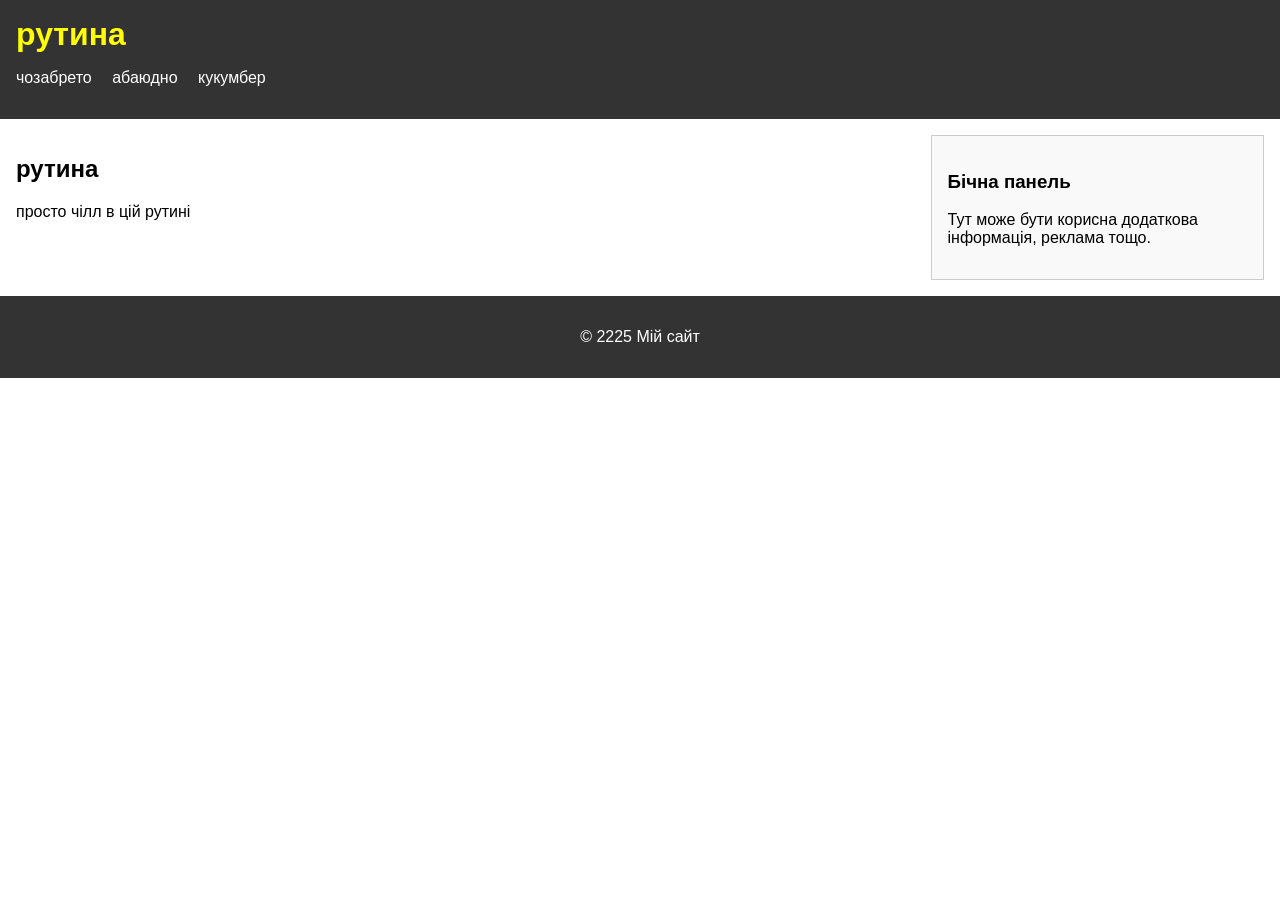
==== index.html @ de793075 "Update index.html" ====
<!DOCTYPE html>
<html lang="uk">
<head>
  <meta charset="UTF-8" />
  <title>Приклад верстки</title>
  <link rel="stylesheet" href="style.css" />
</head>
<body>
  <header>
    <h1>рутина</h1>
    <nav>
      <ul>
        <li><a href="#">чозабрето</a></li>
        <li><a href="#">абаюдно</a></li>
        <li><a href="#">кукумбер</a></li>
      </ul>
    </nav>
  </header>

  <main>
    <section>
      <h2>рутина</h2>
      <p>просто чілл в цій рутині</p>
    </section>
    <aside>
      <h3>Бічна панель</h3>
      <p>Тут може бути корисна додаткова інформація, реклама тощо.</p>
    </aside>
  </main>

  <footer>
    <p>&copy; 2225 Мій сайт</p>
  </footer>
</body>
</html>
---- style.css ----
/* Вирівнювання елементів усередині body */
body {
  font-family: Arial, sans-serif;
  margin: 0;
  padding: 0;
}

header {
  background-color: #333;
  color: yellow;
  padding: 1rem;
}

header h1 {
  margin: 0;
}

nav ul {
  list-style: none;
  padding-left: 0;
}

nav li {
  display: inline-block;
  margin-right: 1rem;
}

nav a {
  color: #fff;
  text-decoration: none;
}

main {
  display: flex; /* Використання Flexbox для розташування */
  margin: 1rem;
}

section {
  flex: 3; /* Основна частина */
  margin-right: 1rem;
}

aside {
  flex: 1; /* Бічна панель */
  background-color: #f9f9f9;
  padding: 1rem;
  border: 1px solid #ccc;
}

footer {
  background-color: #333;
  color: #fff;
  text-align: center;
  padding: 1rem;
  margin-top: 1rem;
}
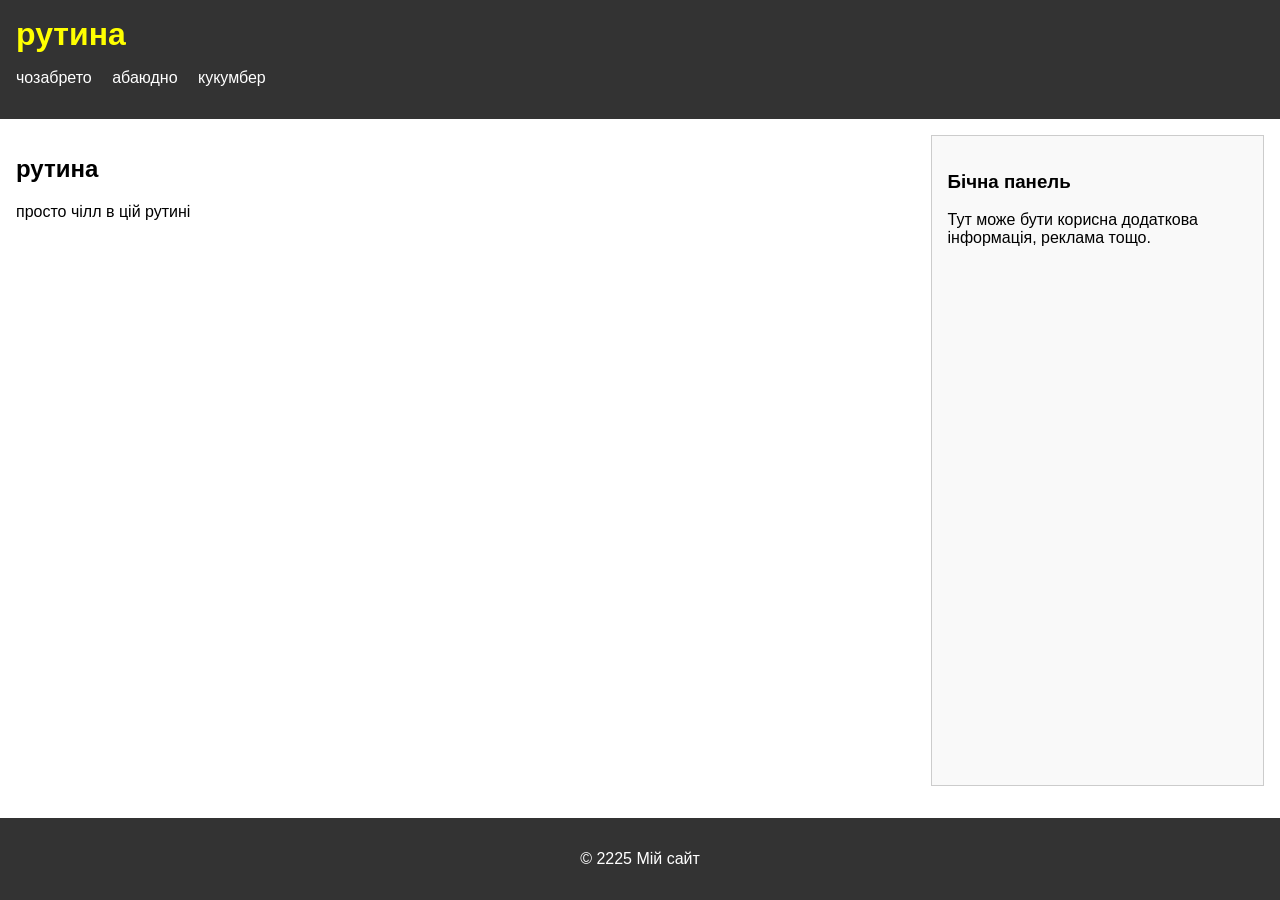
==== commit 6980b830: "An update" ====
--- a/index.html
+++ b/index.html
@@ -1,35 +1,40 @@
 <!DOCTYPE html>
 <html lang="uk">
+
 <head>
   <meta charset="UTF-8" />
   <title>Приклад верстки</title>
   <link rel="stylesheet" href="style.css" />
 </head>
+
 <body>
-  <header>
-    <h1>рутина</h1>
-    <nav>
-      <ul>
-        <li><a href="#">чозабрето</a></li>
-        <li><a href="#">абаюдно</a></li>
-        <li><a href="#">кукумбер</a></li>
-      </ul>
-    </nav>
-  </header>
+  <div class="wrapper">
+    <header>
+      <h1>рутина</h1>
+      <nav>
+        <ul>
+          <li><a href="#">чозабрето</a></li>
+          <li><a href="#">абаюдно</a></li>
+          <li><a href="#">кукумбер</a></li>
+        </ul>
+      </nav>
+    </header>
 
-  <main>
-    <section>
-      <h2>рутина</h2>
-      <p>просто чілл в цій рутині</p>
-    </section>
-    <aside>
-      <h3>Бічна панель</h3>
-      <p>Тут може бути корисна додаткова інформація, реклама тощо.</p>
-    </aside>
-  </main>
+    <main>
+      <section>
+        <h2>рутина</h2>
+        <p>просто чілл в цій рутині</p>
+      </section>
+      <aside>
+        <h3>Бічна панель</h3>
+        <p>Тут може бути корисна додаткова інформація, реклама тощо.</p>
+      </aside>
+    </main>
 
-  <footer>
-    <p>&copy; 2225 Мій сайт</p>
-  </footer>
+    <footer>
+      <p>&copy; 2225 Мій сайт</p>
+    </footer>
+  </div>
 </body>
-</html>
+
+</html>
--- a/style.css
+++ b/style.css
@@ -31,17 +31,28 @@
 }
 
 main {
-  display: flex; /* Використання Flexbox для розташування */
+  display: flex;
+  /* Використання Flexbox для розташування */
   margin: 1rem;
+  flex: 1;
+}
+
+.wrapper {
+  display: flex;
+  flex-direction: column;
+  min-height: 100vh;
+  /* Висота 100% вікна браузера */
 }
 
 section {
-  flex: 3; /* Основна частина */
+  flex: 3;
+  /* Основна частина */
   margin-right: 1rem;
 }
 
 aside {
-  flex: 1; /* Бічна панель */
+  flex: 1;
+  /* Бічна панель */
   background-color: #f9f9f9;
   padding: 1rem;
   border: 1px solid #ccc;
@@ -53,4 +64,4 @@
   text-align: center;
   padding: 1rem;
   margin-top: 1rem;
-}
+}
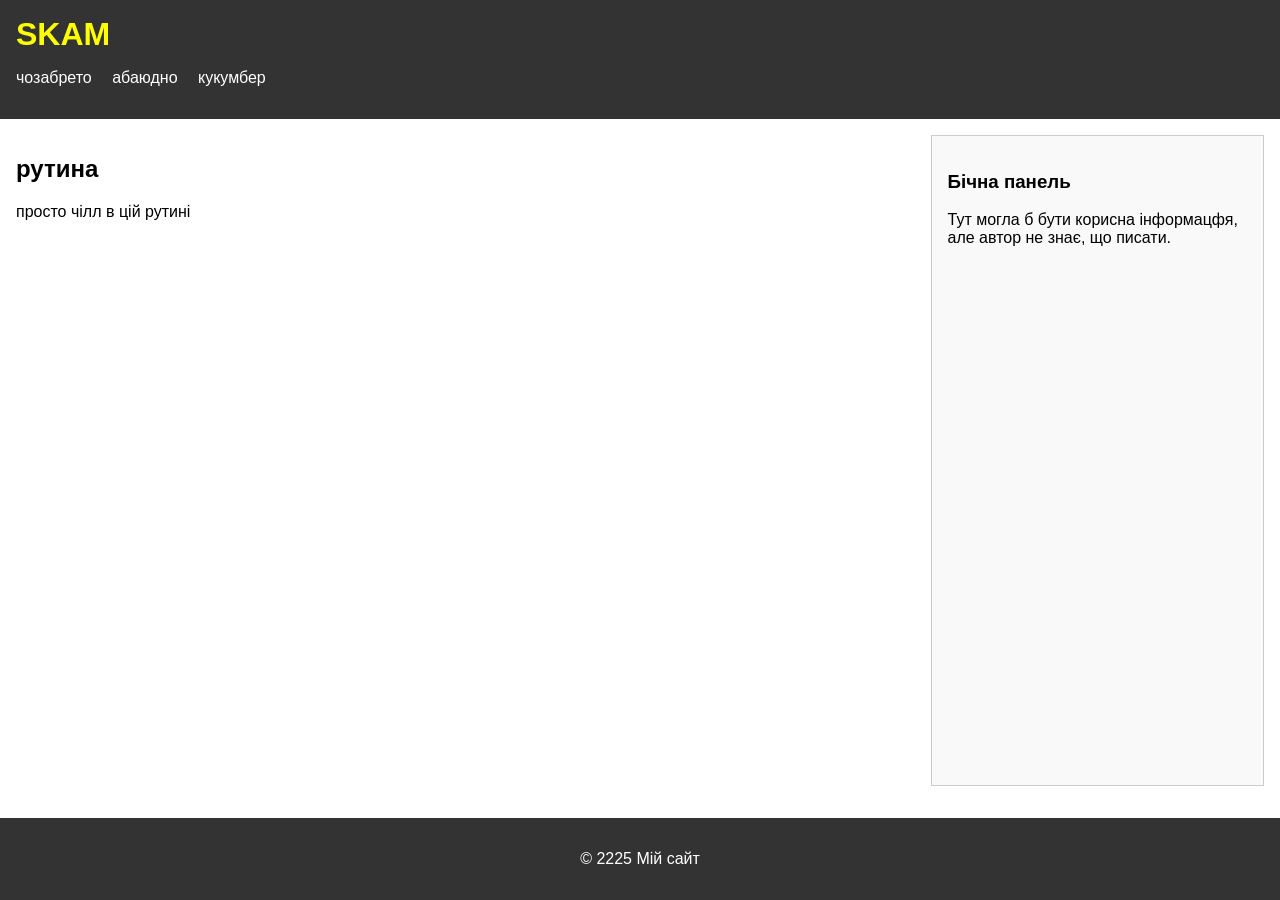
==== commit 2051a507: "Update index.html" ====
--- a/index.html
+++ b/index.html
@@ -10,7 +10,7 @@
 <body>
   <div class="wrapper">
     <header>
-      <h1>рутина</h1>
+      <h1>SKAM</h1>
       <nav>
         <ul>
           <li><a href="#">чозабрето</a></li>
@@ -27,7 +27,7 @@
       </section>
       <aside>
         <h3>Бічна панель</h3>
-        <p>Тут може бути корисна додаткова інформація, реклама тощо.</p>
+        <p>Тут могла б бути корисна інформацфя, але автор не знає, що писати.</p>
       </aside>
     </main>
 
@@ -37,4 +37,4 @@
   </div>
 </body>
 
-</html>+</html>
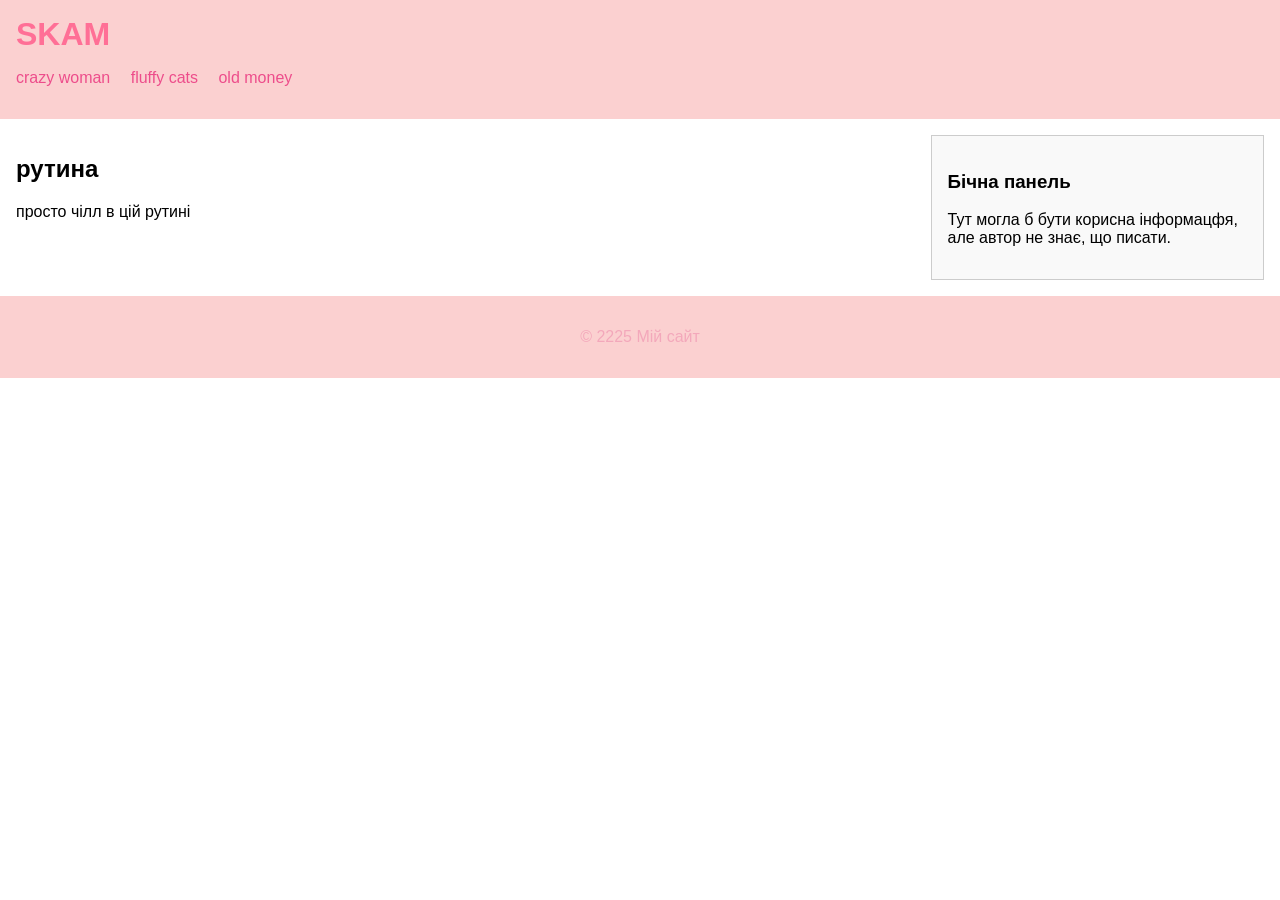
==== commit 562ef68e: "Update index.html" ====
--- a/index.html
+++ b/index.html
@@ -13,9 +13,9 @@
       <h1>SKAM</h1>
       <nav>
         <ul>
-          <li><a href="#">чозабрето</a></li>
-          <li><a href="#">абаюдно</a></li>
-          <li><a href="#">кукумбер</a></li>
+          <li><a href="#">crazy woman</a></li>
+          <li><a href="#">fluffy cats</a></li>
+          <li><a href="#">old money</a></li>
         </ul>
       </nav>
     </header>
--- a/style.css
+++ b/style.css
@@ -6,8 +6,8 @@
 }
 
 header {
-  background-color: #333;
-  color: yellow;
+  background-color: #fbd0d0;
+  color: #ff6f96;
   padding: 1rem;
 }
 
@@ -16,7 +16,7 @@
 }
 
 nav ul {
-  list-style: none;
+  list-style: #f9688d;
   padding-left: 0;
 }
 
@@ -26,42 +26,31 @@
 }
 
 nav a {
-  color: #fff;
+  color:#ed4d8b ;
   text-decoration: none;
 }
 
 main {
-  display: flex;
-  /* Використання Flexbox для розташування */
+  display: flex; /* Використання Flexbox для розташування */
   margin: 1rem;
-  flex: 1;
-}
-
-.wrapper {
-  display: flex;
-  flex-direction: column;
-  min-height: 100vh;
-  /* Висота 100% вікна браузера */
 }
 
 section {
-  flex: 3;
-  /* Основна частина */
+  flex: 3; /* Основна частина */
   margin-right: 1rem;
 }
 
 aside {
-  flex: 1;
-  /* Бічна панель */
+  flex: 1; /* Бічна панель */
   background-color: #f9f9f9;
   padding: 1rem;
   border: 1px solid #ccc;
 }
 
 footer {
-  background-color: #333;
-  color: #fff;
+  background-color: #fbd0d0;
+  color:#f3a8bb;
   text-align: center;
   padding: 1rem;
   margin-top: 1rem;
-}+}
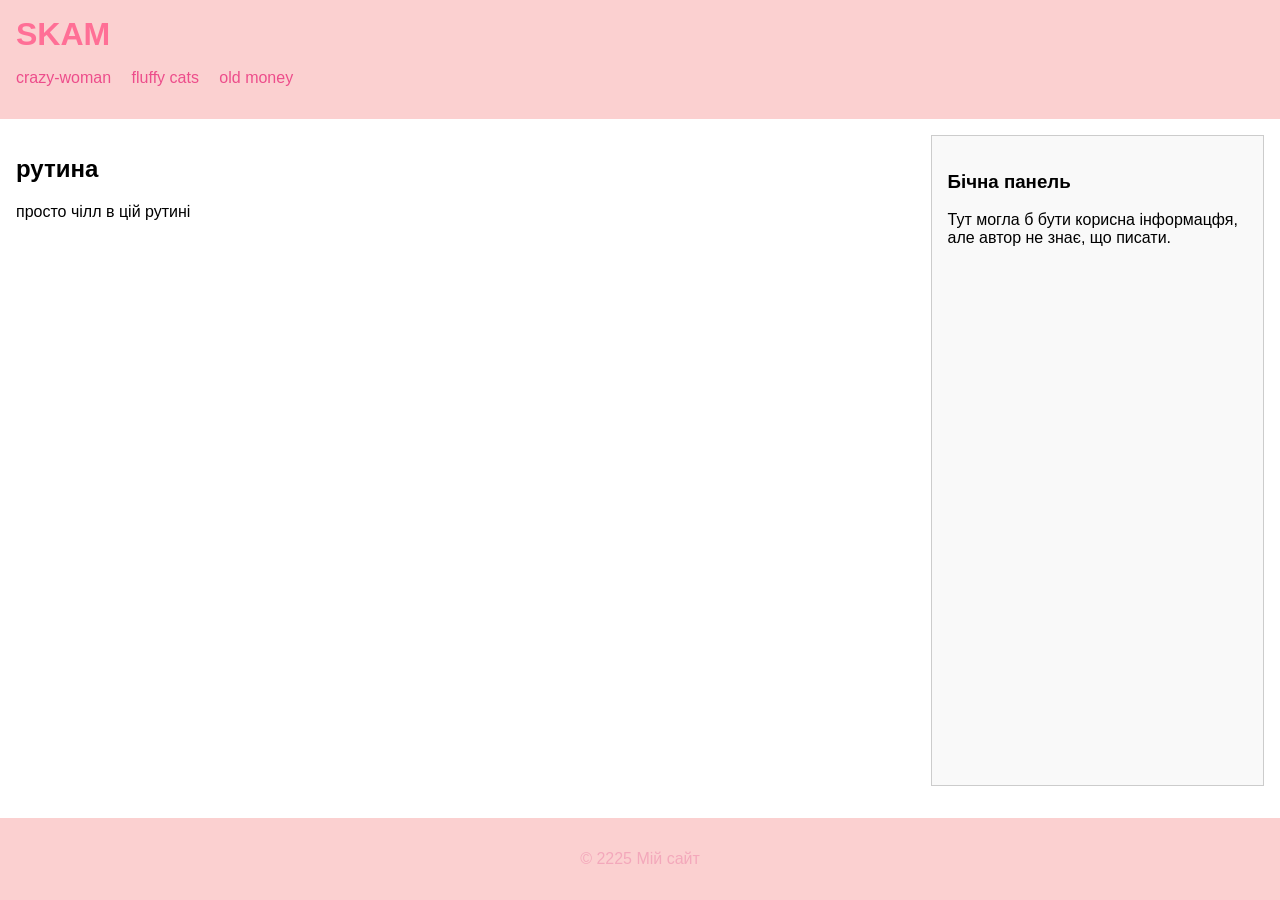
==== commit 8678af7e: "Update index.html" ====
--- a/index.html
+++ b/index.html
@@ -13,7 +13,7 @@
       <h1>SKAM</h1>
       <nav>
         <ul>
-          <li><a href="#">crazy woman</a></li>
+          <li><a href="crazy-woman.html">crazy-woman</a></li>
           <li><a href="#">fluffy cats</a></li>
           <li><a href="#">old money</a></li>
         </ul>
--- a/style.css
+++ b/style.css
@@ -26,22 +26,33 @@
 }
 
 nav a {
-  color:#ed4d8b ;
+  color: #ed4d8b;
   text-decoration: none;
 }
 
 main {
-  display: flex; /* Використання Flexbox для розташування */
+  display: flex;
+  /* Використання Flexbox для розташування */
   margin: 1rem;
+  flex: 1;
+}
+
+.wrapper {
+  display: flex;
+  flex-direction: column;
+  min-height: 100vh;
+  /* Висота 100% вікна браузера */
 }
 
 section {
-  flex: 3; /* Основна частина */
+  flex: 3;
+  /* Основна частина */
   margin-right: 1rem;
 }
 
 aside {
-  flex: 1; /* Бічна панель */
+  flex: 1;
+  /* Бічна панель */
   background-color: #f9f9f9;
   padding: 1rem;
   border: 1px solid #ccc;
@@ -49,8 +60,8 @@
 
 footer {
   background-color: #fbd0d0;
-  color:#f3a8bb;
+  color: #f3a8bb;
   text-align: center;
   padding: 1rem;
   margin-top: 1rem;
-}
+}
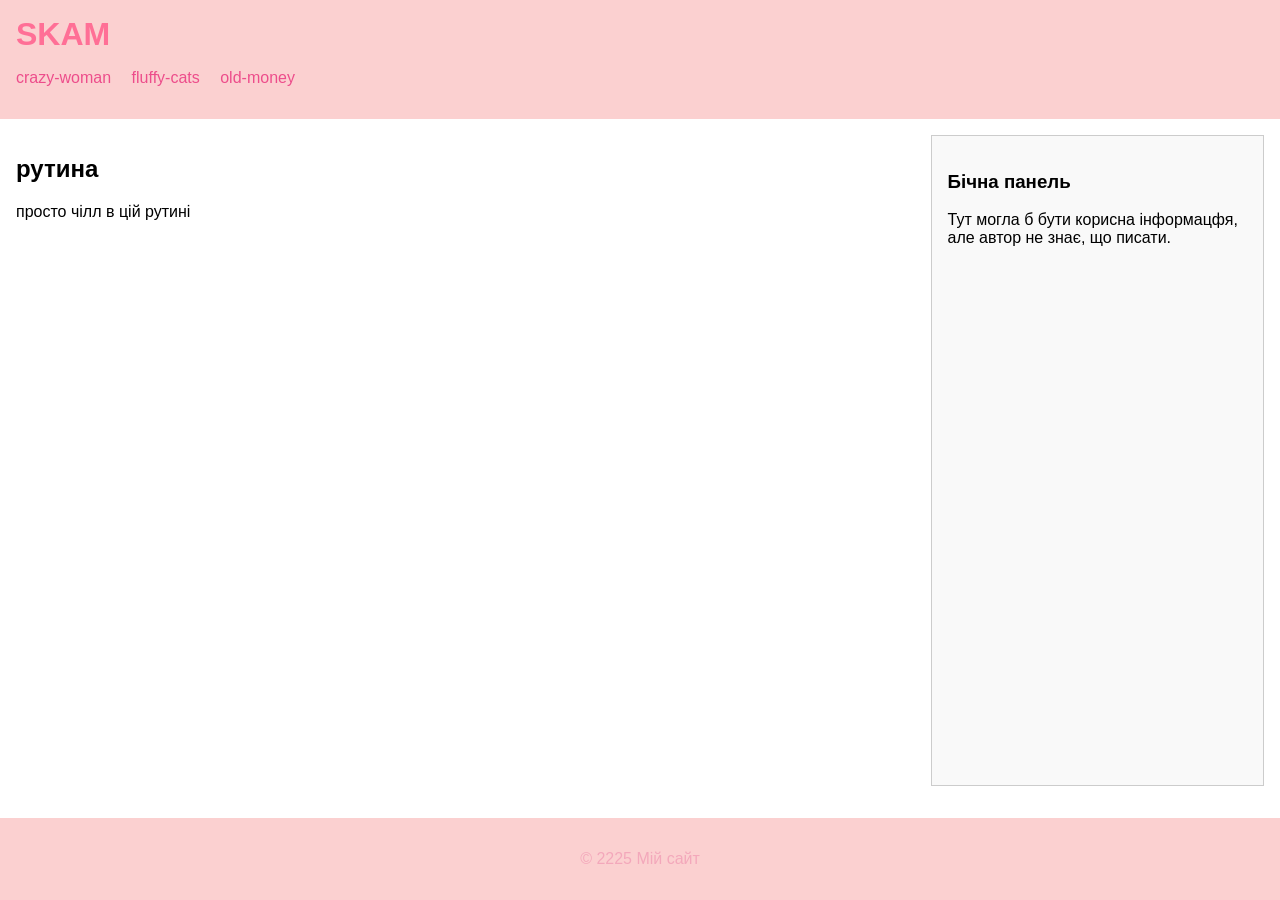
==== commit d00f0fc4: "An update" ====
--- a/index.html
+++ b/index.html
@@ -14,8 +14,8 @@
       <nav>
         <ul>
           <li><a href="crazy-woman.html">crazy-woman</a></li>
-          <li><a href="#">fluffy cats</a></li>
-          <li><a href="#">old money</a></li>
+          <li><a href="fluffy-cats.html">fluffy-cats</a></li>
+          <li><a href="old-money.html">old-money</a></li>
         </ul>
       </nav>
     </header>
@@ -37,4 +37,4 @@
   </div>
 </body>
 
-</html>
+</html>
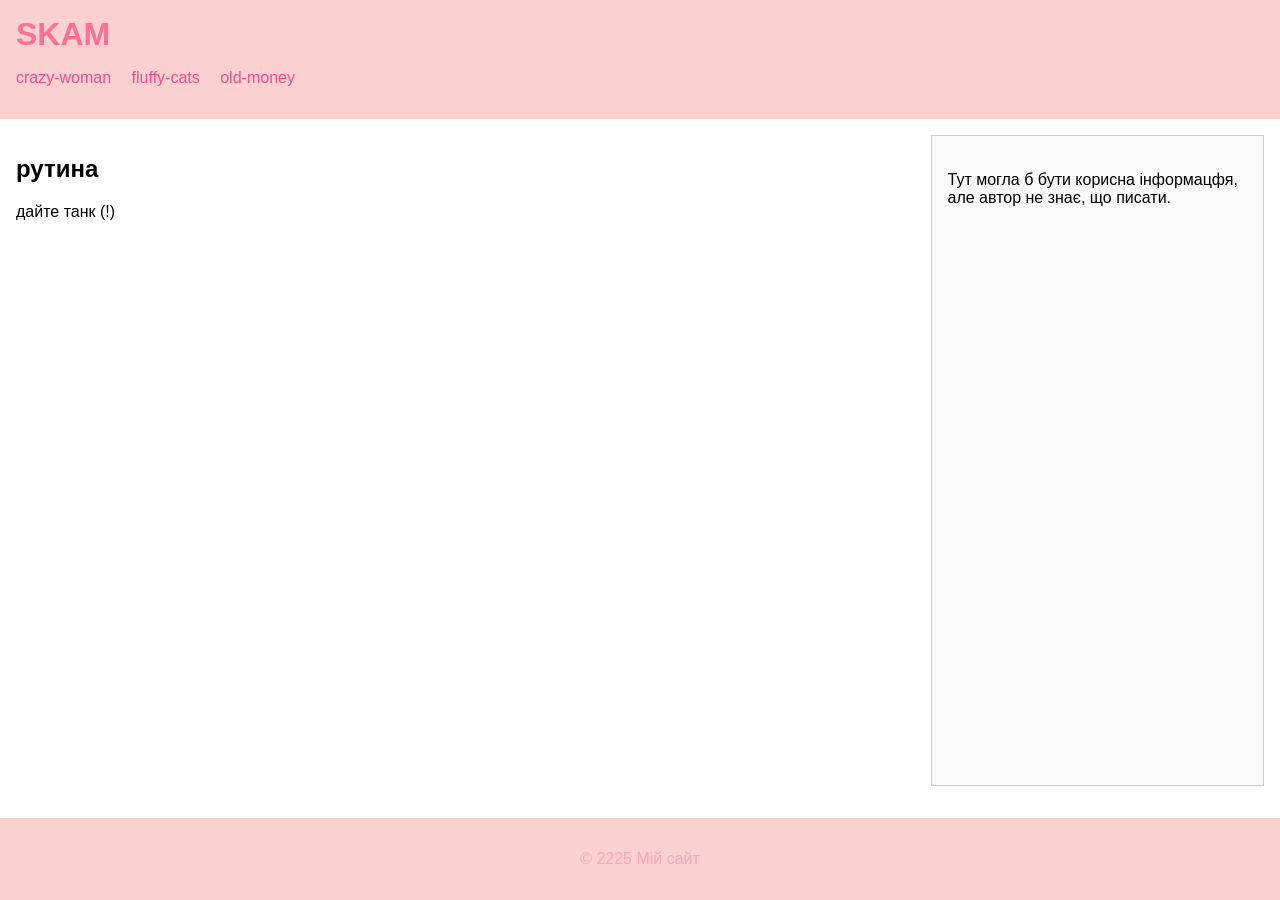
==== commit 7f0bd651: "Update index.html" ====
--- a/index.html
+++ b/index.html
@@ -23,10 +23,10 @@
     <main>
       <section>
         <h2>рутина</h2>
-        <p>просто чілл в цій рутині</p>
+        <p>дайте танк (!)</p>
       </section>
       <aside>
-        <h3>Бічна панель</h3>
+        <h3></h3>
         <p>Тут могла б бути корисна інформацфя, але автор не знає, що писати.</p>
       </aside>
     </main>
@@ -37,4 +37,4 @@
   </div>
 </body>
 
-</html>+</html>
